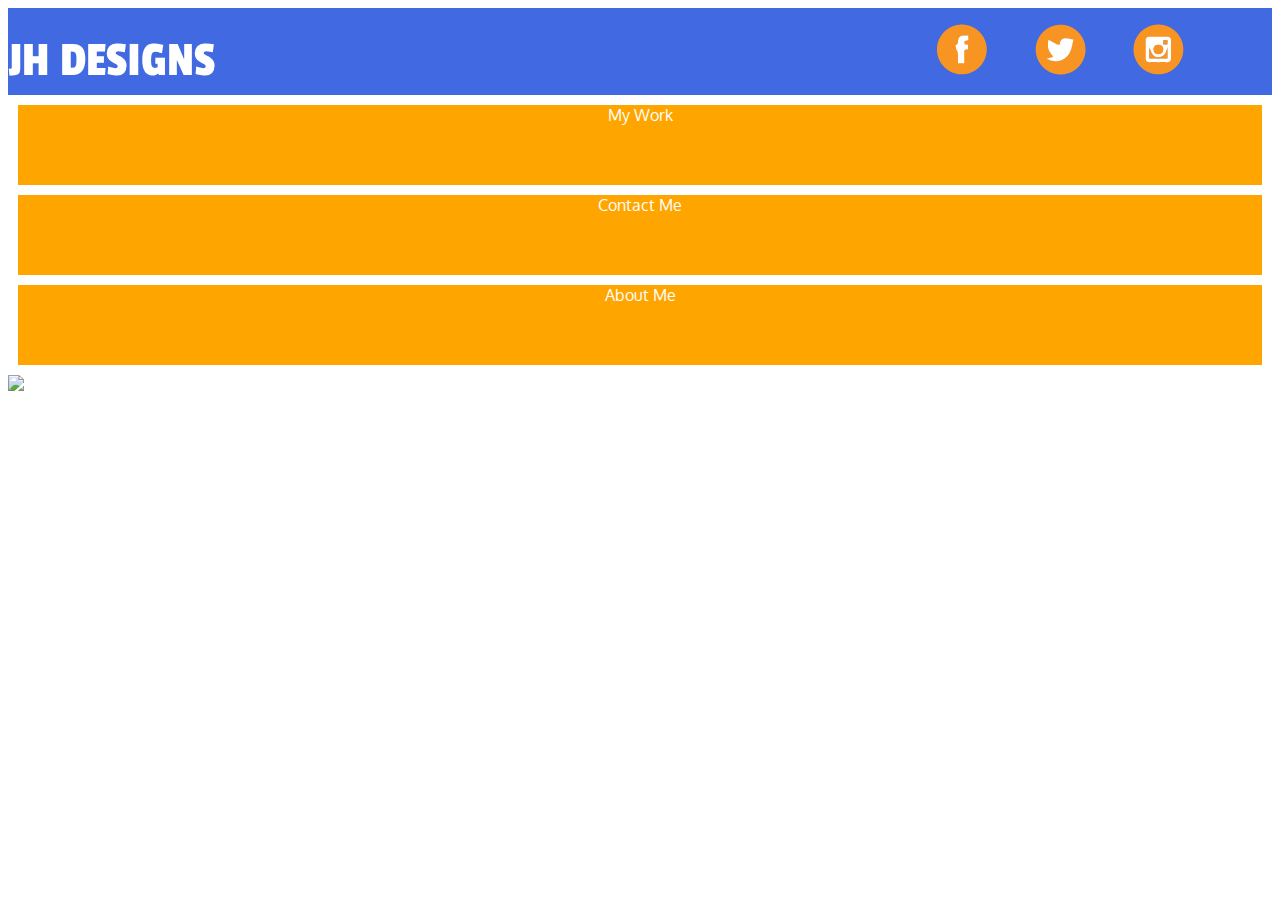
==== untitled.html @ 90bd2893 "Add files via upload" ====
<!DOCTYPE html>
<html>
<head>
<meta charset="utf-8">
	<title> JH Designs </title>
	<link rel="stylesheet" type="text/css" href="css/style.css">
	<link href='https://fonts.googleapis.com/css?family=Passion+One' rel='stylesheet' type='text/css'>
</head>
<body>
	<!-- WHERE MY TABS GO -->
	
		<header>
		<section id="title">JH DESIGNS</section> 
		<section id="social">
			<ul>
			<li> <img src="images/facebook.png"> </li>
			<li> <img src="images/twitter.png"> </li>
			<li> <img src="images/instagram.png"></li> 
		</ul>

		</section>
	
	 </header>
	<main> 
	<nav>
		<ul> <link href='https://fonts.googleapis.com/css?family=Oxygen' rel='stylesheet' type='text/css'>
			<li> My Work </li>
			<li> Contact Me </li>
			<li> About Me </li>
		</ul>
	</nav>
	<!-- Java scrpit -->
	<article>
		<img src="images/businesscard.png">
	</article>
	 </main>
	
</body>
</html>
---- css/style.css ----
main nav ul {
	padding: 0px;
	margin: 0px;
	list-style-type: none;
	
}

main nav ul li{
	color: white;
	background-color: orange;
	text-align: center;
	margin: 10px;
	font-family: 'Oxygen', sans-serif;
	height: 80px;
}

header {
	background-color: royalblue;   
}



header ul li {
	margin: 0px;
	padding: 0px;
	list-style-type: none;
	width: 30%;
	display: inline-block;
}
#title {
	width: 70%;
	display: inline-block;
		font-family: 'Passion One', cursive;
	font-size: 50px;
	color: white;
	padding: 10 20 20 90px; 

}
#social {
	width: 28%;
	display: inline-block;
}

article img {
	
}
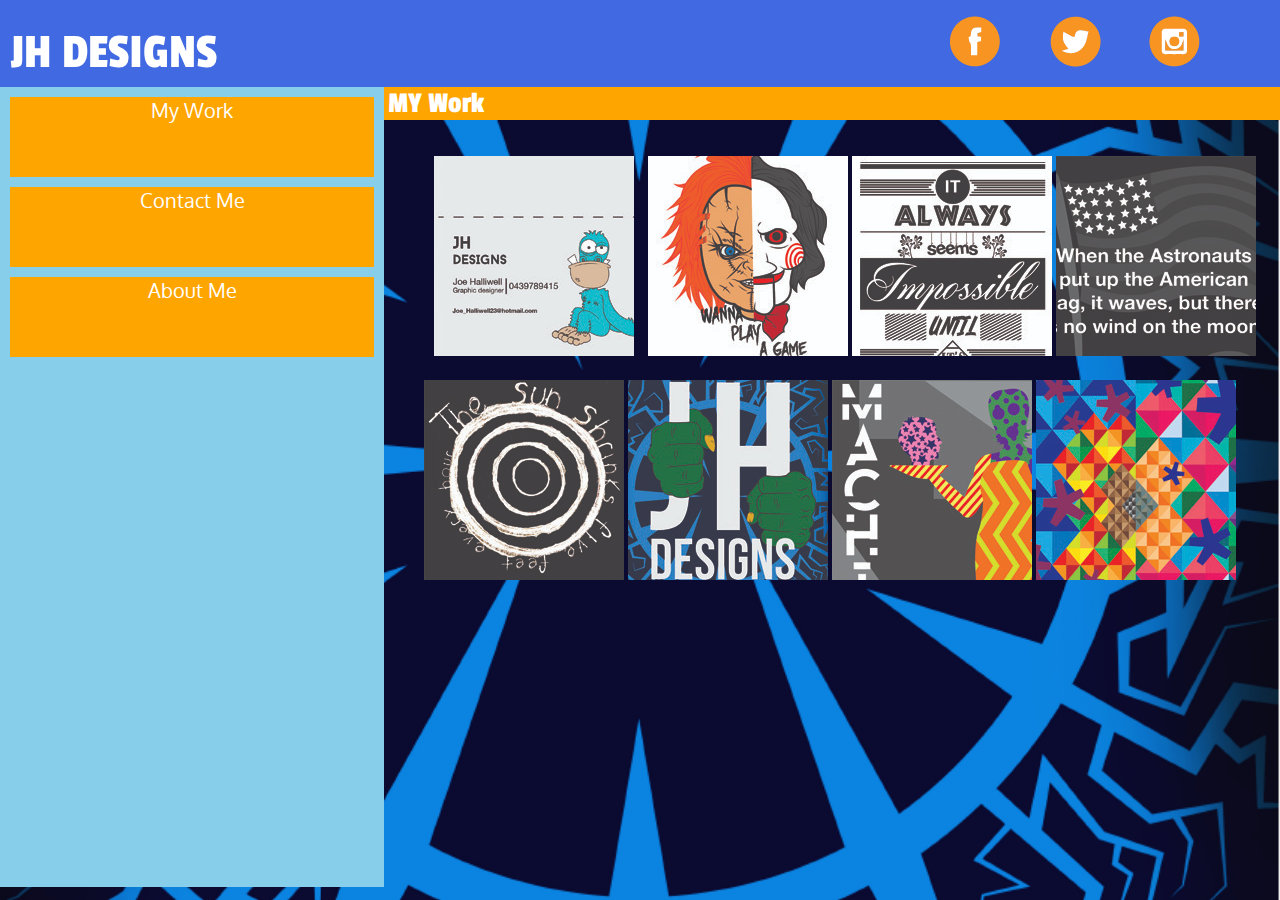
==== commit 720cf2be: "Add files via upload" ====
--- a/untitled.html
+++ b/untitled.html
@@ -5,11 +5,13 @@
 	<title> JH Designs </title>
 	<link rel="stylesheet" type="text/css" href="css/style.css">
 	<link href='https://fonts.googleapis.com/css?family=Passion+One' rel='stylesheet' type='text/css'>
+	<script type="text/javascript" src="js/lightbox.js"></script>
 </head>
 <body>
 	<!-- WHERE MY TABS GO -->
+	<!-- another article for a sub heading -->
 	
-		<header>
+	<header>
 		<section id="title">JH DESIGNS</section> 
 		<section id="social">
 			<ul>
@@ -21,7 +23,6 @@
 		</section>
 	
 	 </header>
-	<main> 
 	<nav>
 		<ul> <link href='https://fonts.googleapis.com/css?family=Oxygen' rel='stylesheet' type='text/css'>
 			<li> My Work </li>
@@ -29,10 +30,31 @@
 			<li> About Me </li>
 		</ul>
 	</nav>
-	<!-- Java scrpit -->
-	<article>
-		<img src="images/businesscard.png">
-	</article>
+	<main> 
+		<section id="subheading">MY Work</section>
+		<!-- Java scrpit -->
+		<article>
+			<ul>
+				<li>
+				<a href="images/BCh.png" rel="lightbox" title="Business Card"><img src="images/BC.jpg"></a></li>
+
+				<a href="images/WPGh.png" rel="lightbox" title="T-Shirt Design"><img src="images/WPG.jpg"></a></li>
+				
+				<a href="images/NMh.png" rel="lightbox" title="Nelson Mandela Quote Poster"><img src="images/NM.jpg"></a></li>
+				
+				<a href="images/Moonh.png" rel="lightbox" title="Conspiracy Theory Poster"><img src="images/Moon.jpg"></a></li>
+				
+				<a href="images/sunh.png" rel="lightbox" title="Fun Fact Poster"><img src="images/sun.jpg"></a></li>
+				
+				<a href="images/JHh.png" rel="lightbox" title="JH Designs Poster"><img src="images/jh.jpg"></a></li>
+				
+				<a href="images/Mach.png" rel="lightbox" title="Machinal Play Poster"><img src="images/Mac.jpg"></a></li>
+				
+				<a href="images/FRh.png" rel="lightbox" title="Adelaide Fringe Festival"><img src="images/Fringe.jpg"></a></li>
+				
+				<!--<li><img src="images/Fringe.jpg" onmouseover="this.src='images/FRh.png'" onmouseout="this.src='images/Fringe.jpg'"> </li> -->
+			</ul>
+		</article>
 	 </main>
 	
 </body>
--- a/css/style.css
+++ b/css/style.css
@@ -1,16 +1,48 @@
-main nav ul {
+body{
+	margin: 0px;
+	padding: 0px;
+	
+
+background: url(../images/jh.png) no-repeat center center fixed; 
+  -webkit-background-size: cover;
+  -moz-background-size: cover;
+  -o-background-size: cover;
+  background-size: cover;
+
+
+}
+
+
+
+nav{
+	background-color: skyblue;
+	display: inline-block;
+	width: 30%;
+	height: 800px;
+	margin-right: -4px;
+
+}
+main {
+	width: 69%;
+	display: inline-block;
+	vertical-align: top;
+	
+}
+
+nav ul {
 	padding: 0px;
 	margin: 0px;
 	list-style-type: none;
 	
 }
 
-main nav ul li{
+nav ul li{
 	color: white;
 	background-color: orange;
 	text-align: center;
 	margin: 10px;
 	font-family: 'Oxygen', sans-serif;
+	font-size: 20px;
 	height: 80px;
 }
 
@@ -33,7 +65,7 @@
 		font-family: 'Passion One', cursive;
 	font-size: 50px;
 	color: white;
-	padding: 10 20 20 90px; 
+	padding-left: 10px; 
 
 }
 #social {
@@ -41,6 +73,44 @@
 	display: inline-block;
 }
 
-article img {
-	
-}+article ul li{
+	display: inline-block; 
+	padding-left: 275px;
+	list-style-type: none;
+	margin: 10px auto;
+	padding: 10px;
+	min-width: 200px;
+	max-width: 300px;
+
+}
+
+#subheading {
+	display: inline-block;
+	color: white;
+	padding-left: 4px;
+}
+
+main section {
+	background-color: orange;
+	width: 100%;
+	font-family: 'Passion One', cursive;
+	font-size: 30px;
+	padding-right: 20%;
+}
+
+#lightbox{
+	background-color: orange;
+	padding: 10px;
+	border-bottom: 2px solid #666;
+	border-right: 2px solid #666;
+	color: white; 
+	}
+#lightboxDetails{
+	font-size: 0.8em;
+	padding-top: 0.4em;
+	}	
+#lightboxCaption{ float: left; }
+#keyboardMsg{ float: right; }
+
+#lightbox img{ border: none; } 
+#overlay img{ border: none; }
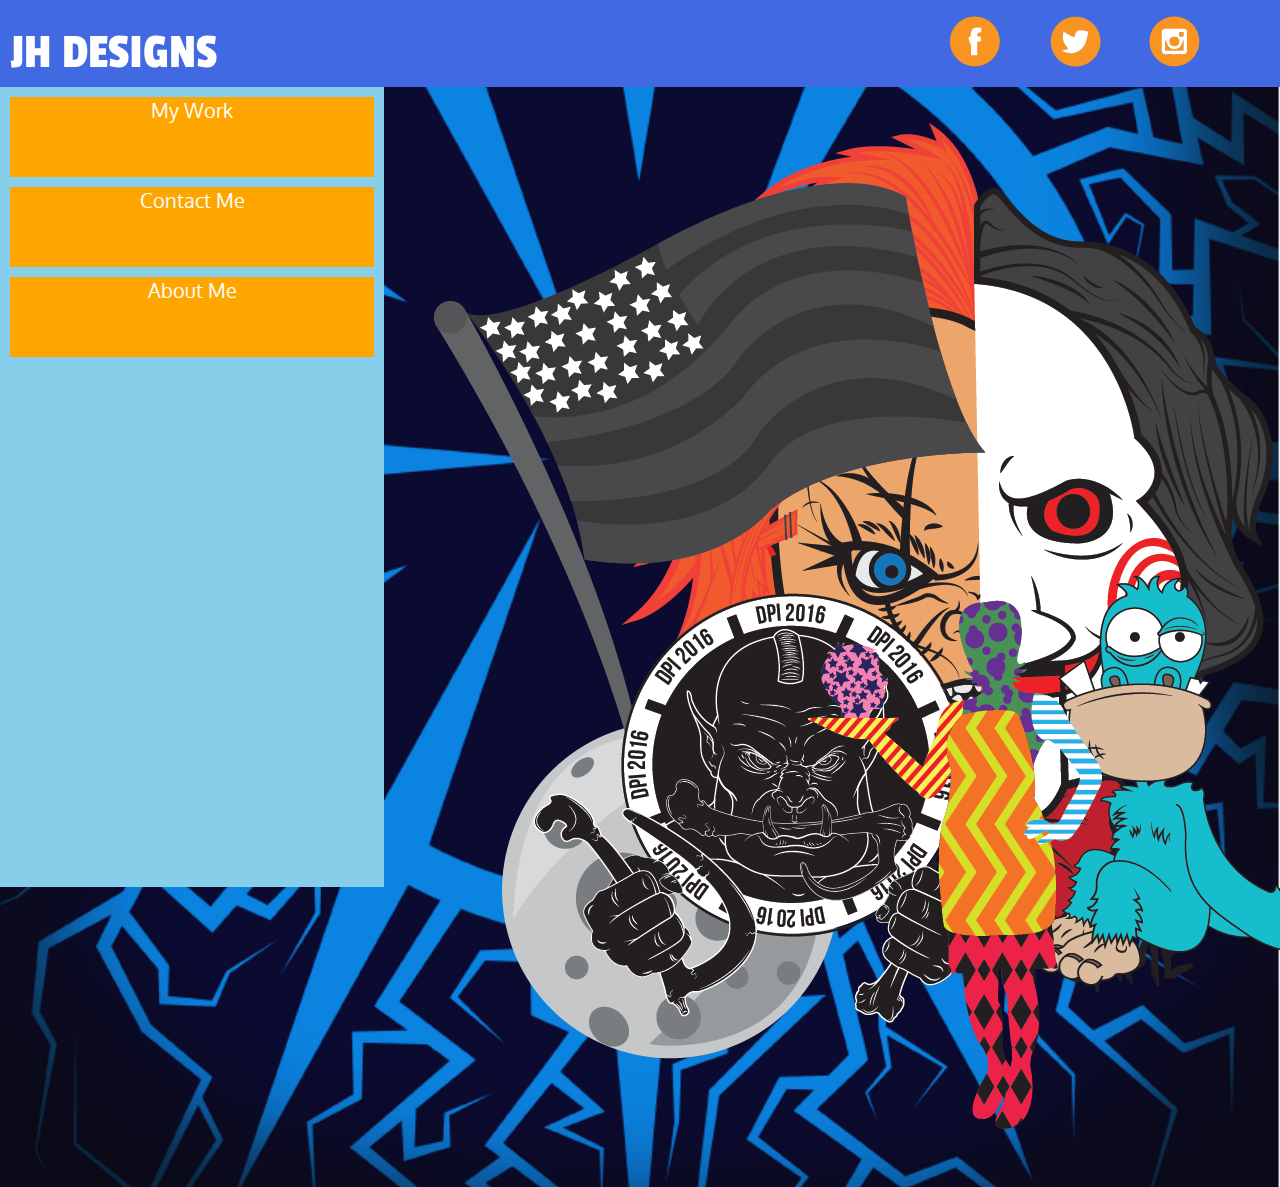
==== commit ae1f4af1: "Add files via upload" ====
--- a/untitled.html
+++ b/untitled.html
@@ -12,12 +12,15 @@
 	<!-- another article for a sub heading -->
 	
 	<header>
-		<section id="title">JH DESIGNS</section> 
+		<section <a href="untitled.html" id="title">JH DESIGNS</a></section> 
 		<section id="social">
 			<ul>
-			<li> <img src="images/facebook.png"> </li>
-			<li> <img src="images/twitter.png"> </li>
-			<li> <img src="images/instagram.png"></li> 
+			<li> <a href="https://www.facebook.com/joe.halliwell.5"><img src="images/facebook.png"></a>
+			 </li>
+			<li> <img src="images/twitter.png"></a> 
+			</li>
+			<li> <a href="https://www.instagram.com/?hl=en"><img src="images/instagram.png"></a>
+			</li> 
 		</ul>
 
 		</section>
@@ -25,33 +28,17 @@
 	 </header>
 	<nav>
 		<ul> <link href='https://fonts.googleapis.com/css?family=Oxygen' rel='stylesheet' type='text/css'>
-			<li> My Work </li>
-			<li> Contact Me </li>
-			<li> About Me </li>
+			<li> <a href="JH_WEBSITE_DESIGN/untitled.html"> My Work </a></li>
+			<li> <a href="Jh_Contact_me/untitled.html">Contact Me </a></li>
+			<li> <a href="Jh_About_me/untitled.html">About Me </a></li>
 		</ul>
 	</nav>
 	<main> 
-		<section id="subheading">MY Work</section>
+		
 		<!-- Java scrpit -->
 		<article>
 			<ul>
-				<li>
-				<a href="images/BCh.png" rel="lightbox" title="Business Card"><img src="images/BC.jpg"></a></li>
-
-				<a href="images/WPGh.png" rel="lightbox" title="T-Shirt Design"><img src="images/WPG.jpg"></a></li>
-				
-				<a href="images/NMh.png" rel="lightbox" title="Nelson Mandela Quote Poster"><img src="images/NM.jpg"></a></li>
-				
-				<a href="images/Moonh.png" rel="lightbox" title="Conspiracy Theory Poster"><img src="images/Moon.jpg"></a></li>
-				
-				<a href="images/sunh.png" rel="lightbox" title="Fun Fact Poster"><img src="images/sun.jpg"></a></li>
-				
-				<a href="images/JHh.png" rel="lightbox" title="JH Designs Poster"><img src="images/jh.jpg"></a></li>
-				
-				<a href="images/Mach.png" rel="lightbox" title="Machinal Play Poster"><img src="images/Mac.jpg"></a></li>
-				
-				<a href="images/FRh.png" rel="lightbox" title="Adelaide Fringe Festival"><img src="images/Fringe.jpg"></a></li>
-				
+				<li> <img src="images/Bunch.png"> </li>
 				<!--<li><img src="images/Fringe.jpg" onmouseover="this.src='images/FRh.png'" onmouseout="this.src='images/Fringe.jpg'"> </li> -->
 			</ul>
 		</article>
--- a/css/style.css
+++ b/css/style.css
@@ -44,6 +44,10 @@
 	font-family: 'Oxygen', sans-serif;
 	font-size: 20px;
 	height: 80px;
+	}
+a {
+	text-decoration: none;
+	color: white;
 }
 
 header {
@@ -81,6 +85,9 @@
 	padding: 10px;
 	min-width: 200px;
 	max-width: 300px;
+	color: white;
+	font-family: 'Passion One', cursive;
+	font-size: 20px;
 
 }
 
@@ -96,21 +103,6 @@
 	font-family: 'Passion One', cursive;
 	font-size: 30px;
 	padding-right: 20%;
-}
 
-#lightbox{
-	background-color: orange;
-	padding: 10px;
-	border-bottom: 2px solid #666;
-	border-right: 2px solid #666;
-	color: white; 
-	}
-#lightboxDetails{
-	font-size: 0.8em;
-	padding-top: 0.4em;
-	}	
-#lightboxCaption{ float: left; }
-#keyboardMsg{ float: right; }
 
-#lightbox img{ border: none; } 
-#overlay img{ border: none; }
+
